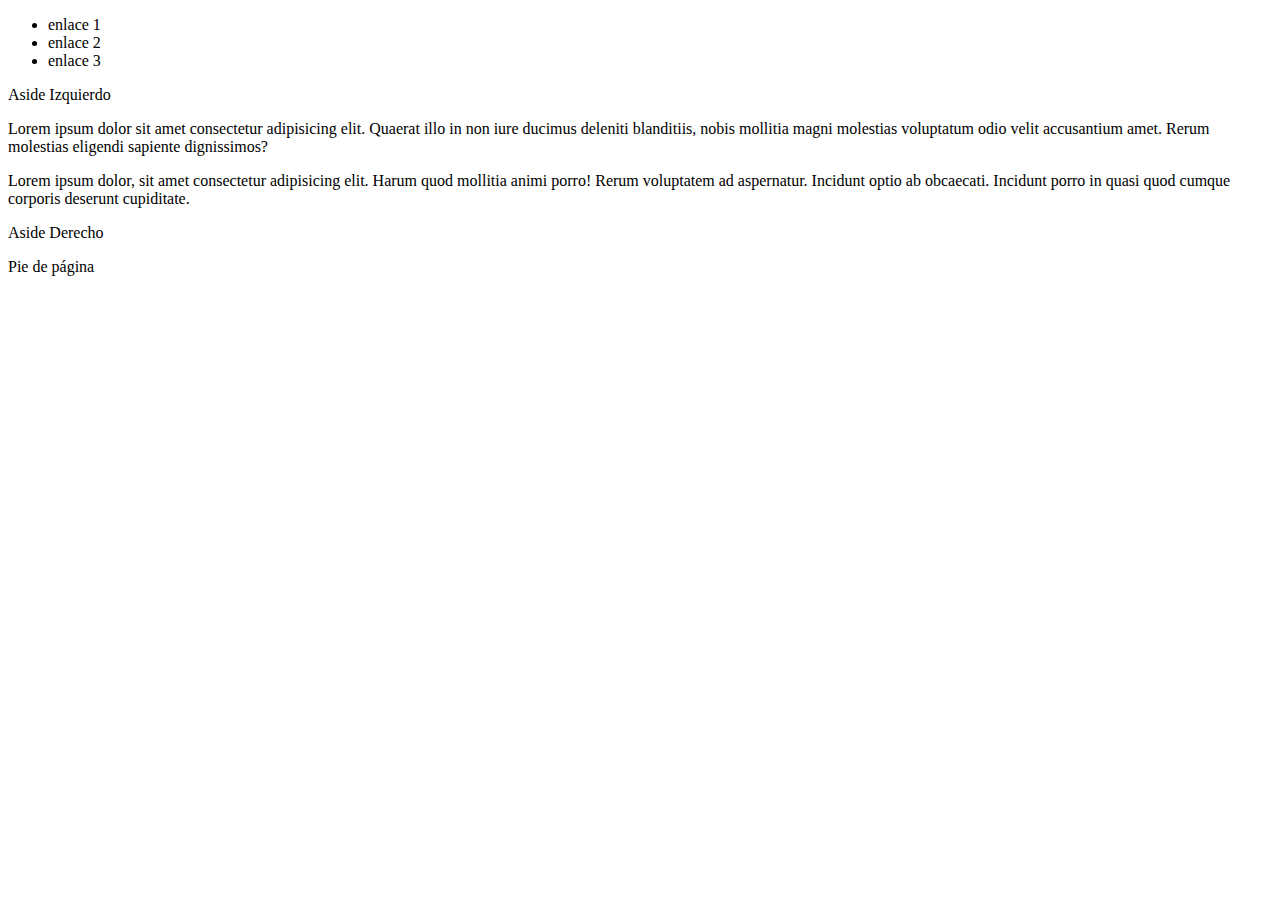
==== index.html @ eb47dc6b "Primer commit" ====
<!DOCTYPE html>
<html lang="es">
<head>
    <meta charset="UTF-8">
    <meta name="viewport" content="width=device-width, initial-scale=1.0">
    <title>Diseño Clásico</title>
    <link rel="stylesheet" href="estilos4.css">
</head>
<body>

    <header id="header">
        <nav id="nav">
            <ul>
                <li>enlace 1</li>
                <li>enlace 2</li>
                <li>enlace 3</li>
            </ul>
        </nav>
    </header>

    <aside id="aside-left">
        <p>Aside Izquierdo</p>
    </aside>

    <main id="main">
        <article>
            <section id="section-1">
                <p>Lorem ipsum dolor sit amet consectetur adipisicing elit. Quaerat illo in non iure ducimus deleniti blanditiis, nobis mollitia magni molestias voluptatum odio velit accusantium amet. Rerum molestias eligendi sapiente dignissimos?</p>
            </section>
            <section id="section-2">
                <p>Lorem ipsum dolor, sit amet consectetur adipisicing elit. Harum quod mollitia animi porro! Rerum voluptatem ad aspernatur. Incidunt optio ab obcaecati. Incidunt porro in quasi quod cumque corporis deserunt cupiditate.</p>
            </section>
        </article>
    </main>

    <aside id="aside-right">
        <p>Aside Derecho</p>
    </aside>

    <footer id="footer">
        <p>Pie de página</p>
    </footer>

</body>
</html>
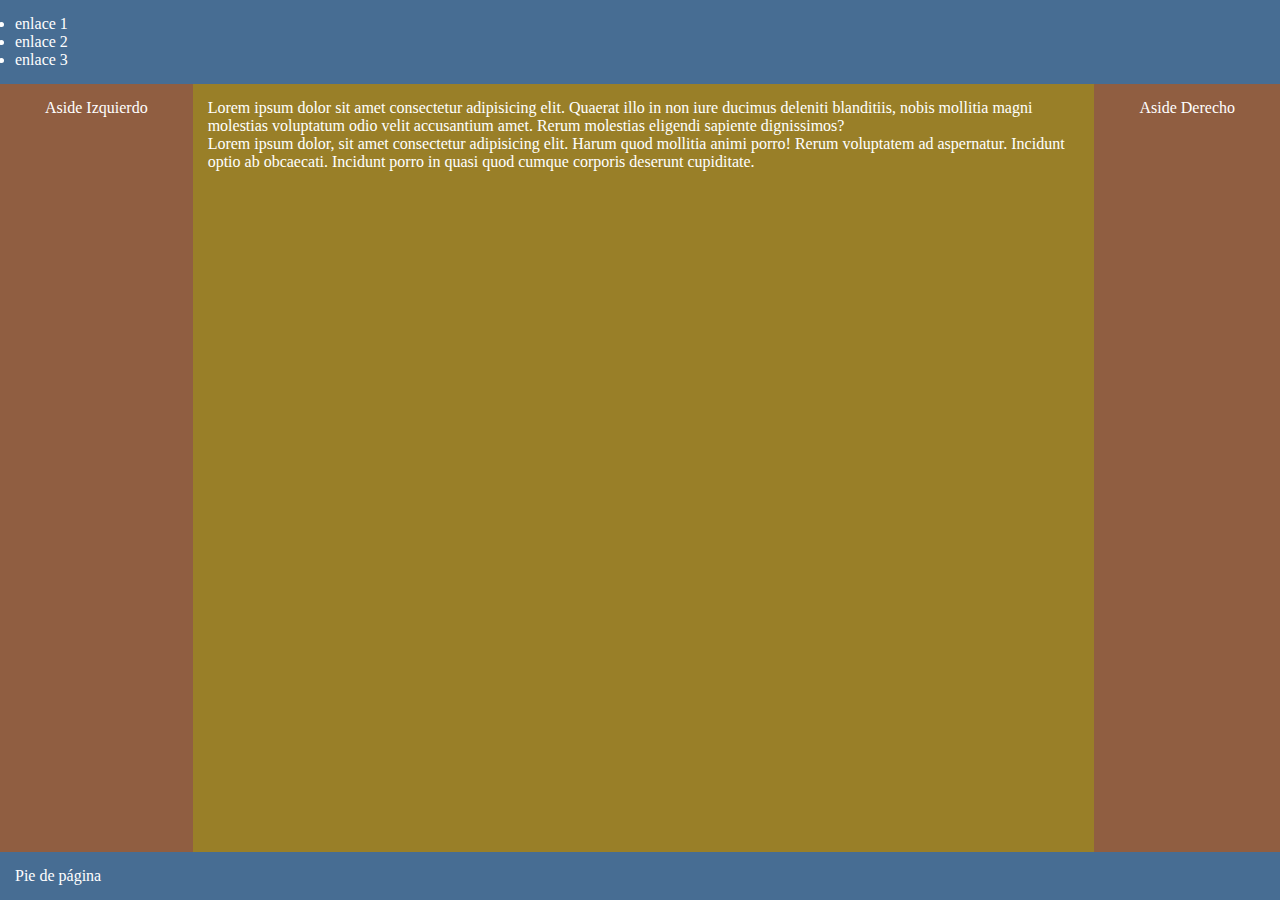
==== commit cf73353e: "archivos agregados" ====
--- a/index.html
+++ b/index.html
@@ -4,7 +4,7 @@
     <meta charset="UTF-8">
     <meta name="viewport" content="width=device-width, initial-scale=1.0">
     <title>Diseño Clásico</title>
-    <link rel="stylesheet" href="estilos4.css">
+    <link rel="stylesheet" href="estilos1.css">
 </head>
 <body>
 
--- a/estilos1.css
+++ b/estilos1.css
@@ -0,0 +1,45 @@
+*{
+    margin: 0;
+    padding: 0;
+    border: 0;
+    box-sizing: border-box;
+}
+html{
+    height: 100%;
+}
+body {
+    height: 100%;
+    display: grid;
+    grid-template: auto 1fr auto / auto 1fr auto;
+}
+header{
+    padding: 15px;
+    background-color: rgba(71,109,147,1);
+    color: white;
+    grid-column: 1/4;
+}
+aside{
+    padding: 15px 45px;
+    background-color: rgba(144,94,65, 1);
+    color: white;
+    
+}
+.aside-left{
+    grid-column: 1 / 2;
+}
+.aside-right{
+    grid-column: 3 / 4;
+}
+main{
+    padding: 15px;    
+    background-color: rgba(153,127,40, 1);
+    color: white;
+    grid-column: 2 / 3;
+}
+footer{
+    padding: 15px;
+    background-color: rgba(71,109,147,1);
+    color: white;
+    grid-column: 1 / 4;
+}
+
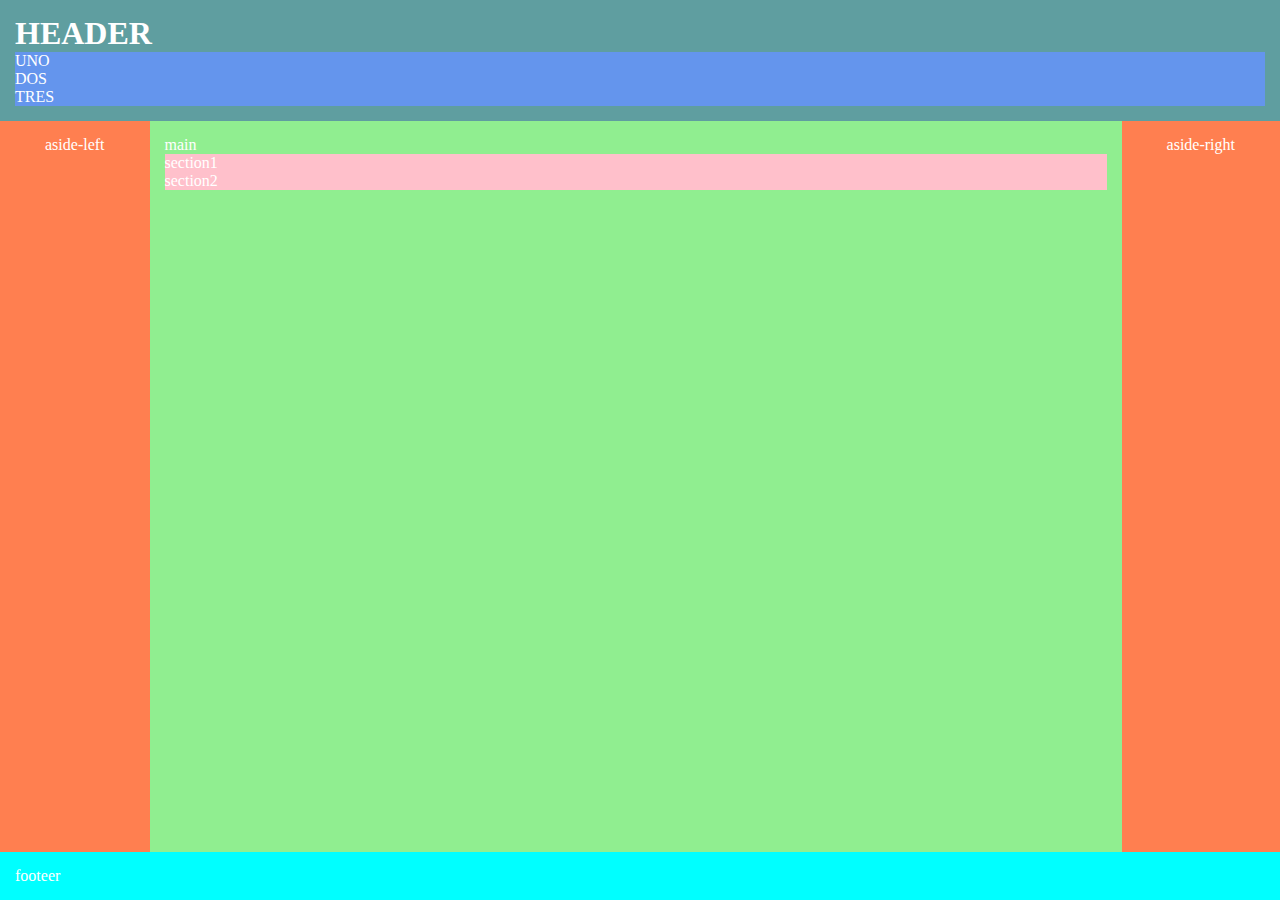
==== commit 67ea975a: "archivos nuevos" ====
--- a/index.html
+++ b/index.html
@@ -1,45 +1,29 @@
 <!DOCTYPE html>
-<html lang="es">
+<html lang="en">
 <head>
     <meta charset="UTF-8">
     <meta name="viewport" content="width=device-width, initial-scale=1.0">
-    <title>Diseño Clásico</title>
-    <link rel="stylesheet" href="estilos1.css">
+    <title>PAGINA</title>
+    <link rel = "stylesheet" href ="estilos1.css">
 </head>
 <body>
-
-    <header id="header">
-        <nav id="nav">
-            <ul>
-                <li>enlace 1</li>
-                <li>enlace 2</li>
-                <li>enlace 3</li>
-            </ul>
-        </nav>
-    </header>
-
-    <aside id="aside-left">
-        <p>Aside Izquierdo</p>
-    </aside>
-
-    <main id="main">
-        <article>
-            <section id="section-1">
-                <p>Lorem ipsum dolor sit amet consectetur adipisicing elit. Quaerat illo in non iure ducimus deleniti blanditiis, nobis mollitia magni molestias voluptatum odio velit accusantium amet. Rerum molestias eligendi sapiente dignissimos?</p>
-            </section>
-            <section id="section-2">
-                <p>Lorem ipsum dolor, sit amet consectetur adipisicing elit. Harum quod mollitia animi porro! Rerum voluptatem ad aspernatur. Incidunt optio ab obcaecati. Incidunt porro in quasi quod cumque corporis deserunt cupiditate.</p>
-            </section>
-        </article>
-    </main>
-
-    <aside id="aside-right">
-        <p>Aside Derecho</p>
-    </aside>
-
-    <footer id="footer">
-        <p>Pie de página</p>
-    </footer>
-
+        <header class = "header", style="background-color: cadetblue;">
+            <h1>HEADER</h1>
+            <nav class = "nav", style="background-color: cornflowerblue;">
+                <ul>UNO</ul>
+                <ul>DOS</ul>
+                <ul>TRES</ul>
+            </nav>
+        </header>
+        <aside class= "aside-left", style="background-color: coral;">aside-left</aside>
+        <main class = "main", style="background-color: lightgreen;">
+            main
+            <article style="background-color: pink;">
+                <section>section1</section>
+                <section>section2</section>
+            </article>
+        </main>
+        <aside class ="aside-right", style="background-color: coral;">aside-right</aside>
+        <footer class = "footer", style="background-color: aqua;">footeer</footer>
 </body>
-</html>
+</html>--- a/estilos1.css
+++ b/estilos1.css
@@ -41,5 +41,4 @@
     background-color: rgba(71,109,147,1);
     color: white;
     grid-column: 1 / 4;
-}
-
+}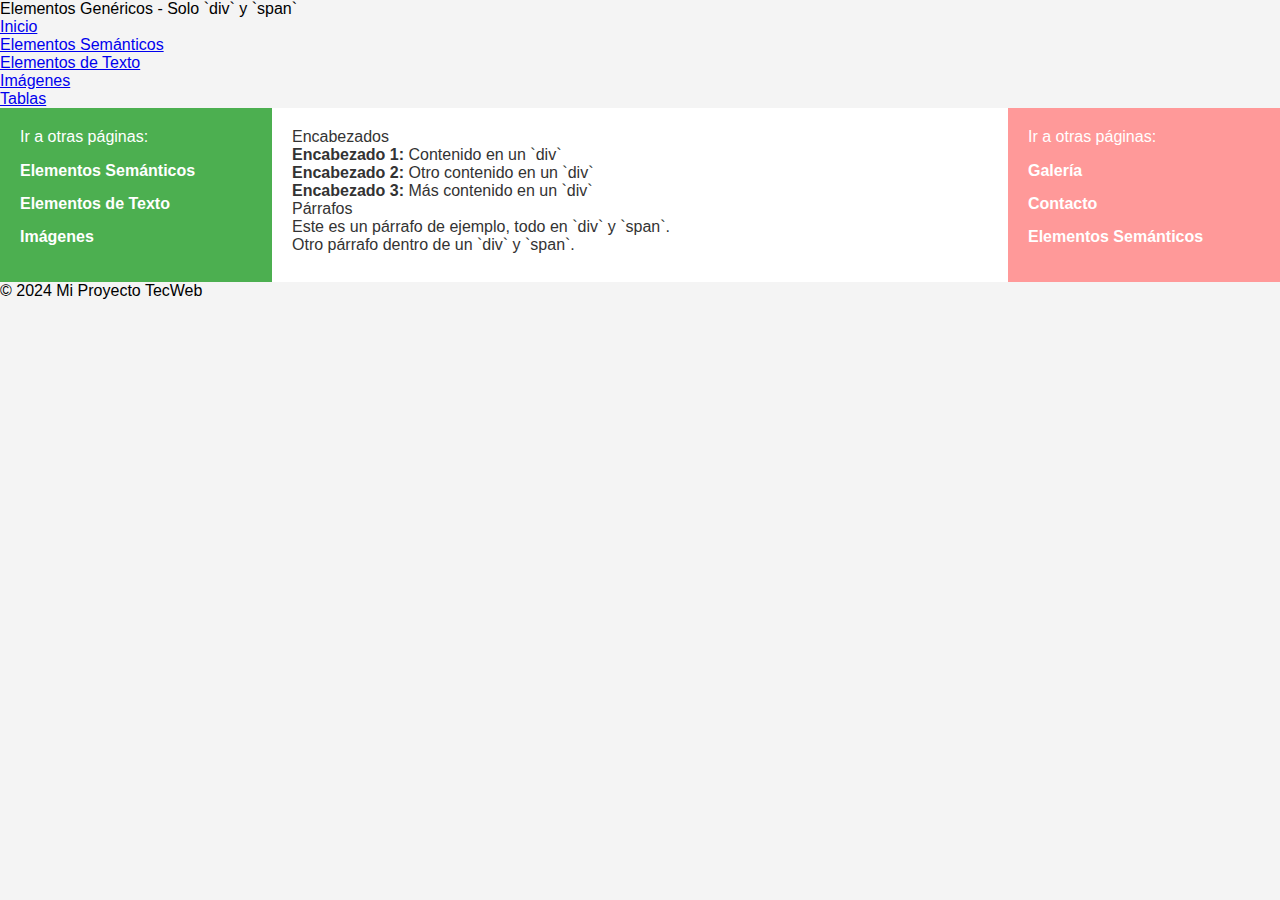
==== commit 63c19cdb: "Subiendo todos los archivos de mi proyecto" ====
--- a/index.html
+++ b/index.html
@@ -1,29 +1,65 @@
 <!DOCTYPE html>
-<html lang="en">
+<html lang="es">
 <head>
     <meta charset="UTF-8">
     <meta name="viewport" content="width=device-width, initial-scale=1.0">
-    <title>PAGINA</title>
-    <link rel = "stylesheet" href ="estilos1.css">
+    <title>Elementos Genéricos - Solo `div` y `span`</title>
+    <link rel="stylesheet" href="styles.css">
 </head>
 <body>
-        <header class = "header", style="background-color: cadetblue;">
-            <h1>HEADER</h1>
-            <nav class = "nav", style="background-color: cornflowerblue;">
-                <ul>UNO</ul>
-                <ul>DOS</ul>
-                <ul>TRES</ul>
-            </nav>
-        </header>
-        <aside class= "aside-left", style="background-color: coral;">aside-left</aside>
-        <main class = "main", style="background-color: lightgreen;">
-            main
-            <article style="background-color: pink;">
-                <section>section1</section>
-                <section>section2</section>
-            </article>
-        </main>
-        <aside class ="aside-right", style="background-color: coral;">aside-right</aside>
-        <footer class = "footer", style="background-color: aqua;">footeer</footer>
+
+<div class="header">
+    <span class="title">Elementos Genéricos - Solo `div` y `span`</span>
+</div>
+
+<div class="nav">
+    <div><a href="index.html">Inicio</a></div>
+    <div><a href="semanticos.html">Elementos Semánticos</a></div>
+    <div><a href="textos.html">Elementos de Texto</a></div>
+    <div><a href="imagenes.html">Imágenes</a></div>
+    <div><a href="tablas.html">Tablas</a></div>
+</div>
+
+<div class="container">
+    <div class="sidebar-left">
+        <span>Ir a otras páginas:</span>
+        <ul>
+            <li><a href="semanticos.html">Elementos Semánticos</a></li>
+            <li><a href="textos.html">Elementos de Texto</a></li>
+            <li><a href="imagenes.html">Imágenes</a></li>
+        </ul>
+    </div>
+
+    <div class="content">
+        <div><span>Encabezados</span></div>
+        <div><span><strong>Encabezado 1:</strong> <span>Contenido en un `div`</span></span></div>
+        <div><span><strong>Encabezado 2:</strong> <span>Otro contenido en un `div`</span></span></div>
+        <div><span><strong>Encabezado 3:</strong> <span>Más contenido en un `div`</span></span></div>
+
+        <div><span>Párrafos</span></div>
+        <div><span>Este es un <span>párrafo</span> de ejemplo, todo en `div` y `span`.</span></div>
+        <div><span>Otro párrafo dentro de un <span>`div`</span> y `span`.</span></div>
+
+        
+
+        
+
+        
+    </div>
+
+    <div class="sidebar-right">
+        <span>Ir a otras páginas:</span>
+        <ul>
+            <li><a href="galeria.html">Galería</a></li>
+            <li><a href="contacto.html">Contacto</a></li>
+            <li><a href="semanticos.html">Elementos Semánticos</a></li>
+        </ul>
+    </div>
+</div>
+
+<div class="footer">
+    <span>© 2024 Mi Proyecto TecWeb</span>
+</div>
+
 </body>
-</html>+</html>
--- a/styles.css
+++ b/styles.css
@@ -0,0 +1,115 @@
+body {
+    font-family: Arial, sans-serif;
+    margin: 0;
+    padding: 0;
+    background-color: #f4f4f4;
+}
+
+header {
+    background-color: #ff6666;
+    color: white;
+    padding: 20px;
+    text-align: center;
+}
+
+nav {
+    display: flex;
+    justify-content: center;
+    background-color: #444;
+}
+
+nav a {
+    color: white;
+    padding: 15px;
+    text-decoration: none;
+}
+
+nav a:hover {
+    background-color: #555;
+}
+
+section {
+    padding: 20px;
+    margin: 20px;
+    background-color: white;
+}
+
+h1, h2, p {
+    margin: 0 0 15px 0;
+}
+
+.image-gallery {
+    display: flex;
+    justify-content: space-around;
+    flex-wrap: wrap;
+    gap: 20px;
+}
+
+.image-gallery img {
+    width: 300px;
+    height: 200px;
+    object-fit: cover;
+}
+
+footer {
+    background-color: #333;
+    color: white;
+    text-align: center;
+    padding: 10px;
+}
+
+.container {
+    display: flex;
+    flex: 1;
+}
+
+.sidebar-left, .sidebar-right {
+    width: 20%;
+    color: white;
+    padding: 20px;
+}
+
+.sidebar-left {
+    background-color: #4CAF50;
+}
+
+.sidebar-right {
+    background-color: #ff9999;
+}
+
+.sidebar-left ul, .sidebar-right ul {
+    list-style: none;
+    padding: 0;
+}
+
+.sidebar-left ul li, .sidebar-right ul li {
+    margin: 15px 0;
+}
+
+.sidebar-left ul li a, .sidebar-right ul li a {
+    color: white;
+    text-decoration: none;
+    font-weight: bold;
+}
+
+.sidebar-left ul li a:hover, .sidebar-right ul li a:hover {
+    text-decoration: underline;
+}
+
+.content {
+    width: 60%;
+    background-color: #fff;
+    color: #333;
+    padding: 20px;
+}
+
+table {
+    width: 100%;
+    border-collapse: collapse;
+    margin: 20px 0;
+}
+
+table, th, td {
+    border: 1px solid black;
+    padding: 10px;
+}
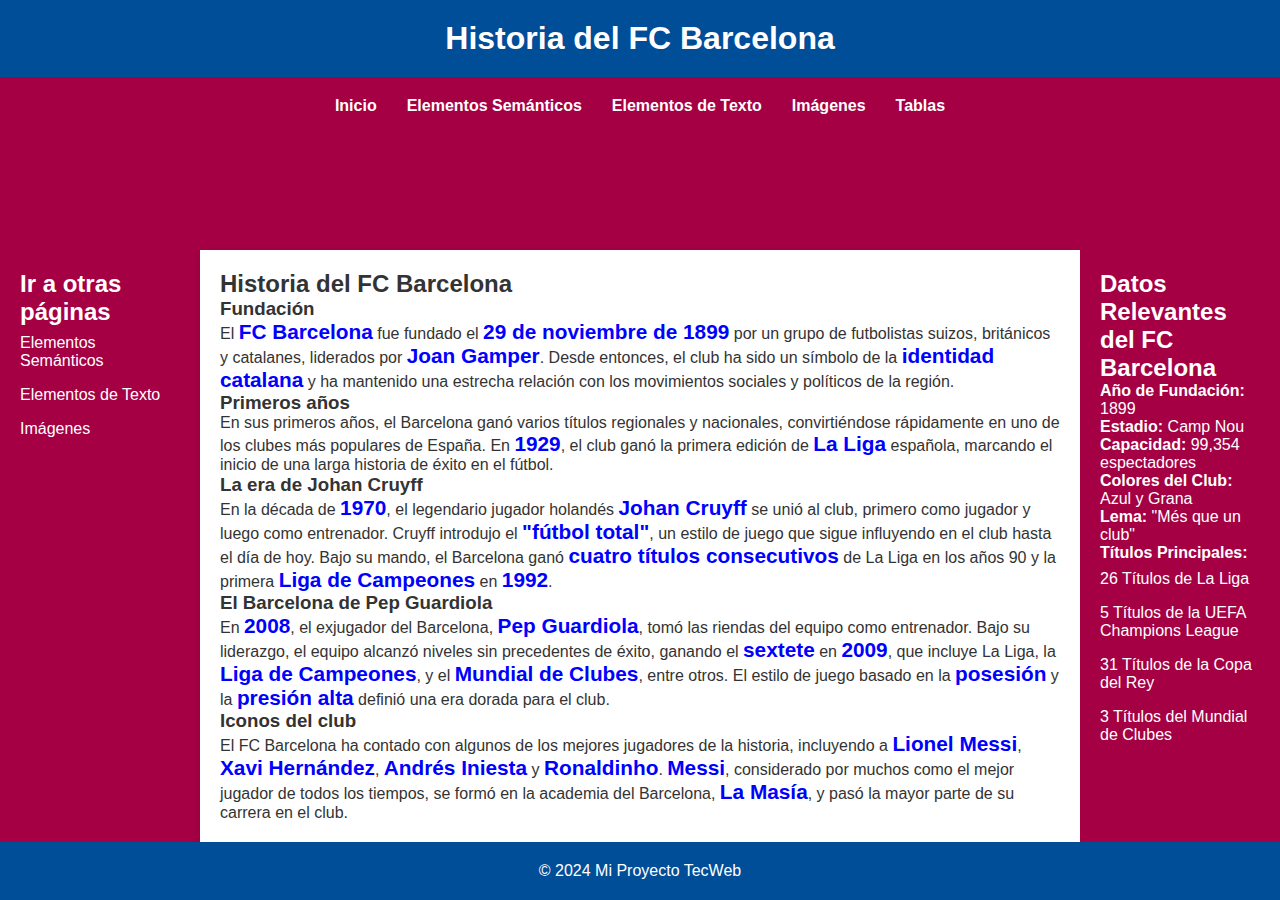
==== commit 3d1bfcba: "estado final" ====
--- a/index.html
+++ b/index.html
@@ -3,63 +3,72 @@
 <head>
     <meta charset="UTF-8">
     <meta name="viewport" content="width=device-width, initial-scale=1.0">
-    <title>Elementos Genéricos - Solo `div` y `span`</title>
+    <title>Historia del FC Barcelona - Layout Santo Grial</title>
     <link rel="stylesheet" href="styles.css">
 </head>
 <body>
 
-<div class="header">
-    <span class="title">Elementos Genéricos - Solo `div` y `span`</span>
-</div>
+<header>
+    <h1>Historia del FC Barcelona</h1>
+</header>
 
-<div class="nav">
-    <div><a href="index.html">Inicio</a></div>
-    <div><a href="semanticos.html">Elementos Semánticos</a></div>
-    <div><a href="textos.html">Elementos de Texto</a></div>
-    <div><a href="imagenes.html">Imágenes</a></div>
-    <div><a href="tablas.html">Tablas</a></div>
-</div>
+<nav>
+    <a href="index.html">Inicio</a>
+    <a href="semanticos.html">Elementos Semánticos</a>
+    <a href="textos.html">Elementos de Texto</a>
+    <a href="imagenes.html">Imágenes</a>
+    <a href="tablas.html">Tablas</a>
+</nav>
 
 <div class="container">
-    <div class="sidebar-left">
-        <span>Ir a otras páginas:</span>
+    <aside class="sidebar-left">
+        <h2>Ir a otras páginas</h2>
         <ul>
             <li><a href="semanticos.html">Elementos Semánticos</a></li>
             <li><a href="textos.html">Elementos de Texto</a></li>
             <li><a href="imagenes.html">Imágenes</a></li>
         </ul>
+    </aside>
+
+    <div class="content">
+        <h2>Historia del FC Barcelona</h2>
+        
+        <h3>Fundación</h3>
+        <p>El <span class="keyword">FC Barcelona</span> fue fundado el <span class="keyword">29 de noviembre de 1899</span> por un grupo de futbolistas suizos, británicos y catalanes, liderados por <span class="keyword">Joan Gamper</span>. Desde entonces, el club ha sido un símbolo de la <span class="keyword">identidad catalana</span> y ha mantenido una estrecha relación con los movimientos sociales y políticos de la región.</p>
+        
+        <h3>Primeros años</h3>
+        <p>En sus primeros años, el Barcelona ganó varios títulos regionales y nacionales, convirtiéndose rápidamente en uno de los clubes más populares de España. En <span class="keyword">1929</span>, el club ganó la primera edición de <span class="keyword">La Liga</span> española, marcando el inicio de una larga historia de éxito en el fútbol.</p>
+        
+        <h3>La era de Johan Cruyff</h3>
+        <p>En la década de <span class="keyword">1970</span>, el legendario jugador holandés <span class="keyword">Johan Cruyff</span> se unió al club, primero como jugador y luego como entrenador. Cruyff introdujo el <span class="keyword">"fútbol total"</span>, un estilo de juego que sigue influyendo en el club hasta el día de hoy. Bajo su mando, el Barcelona ganó <span class="keyword">cuatro títulos consecutivos</span> de La Liga en los años 90 y la primera <span class="keyword">Liga de Campeones</span> en <span class="keyword">1992</span>.</p>
+        
+        <h3>El Barcelona de Pep Guardiola</h3>
+        <p>En <span class="keyword">2008</span>, el exjugador del Barcelona, <span class="keyword">Pep Guardiola</span>, tomó las riendas del equipo como entrenador. Bajo su liderazgo, el equipo alcanzó niveles sin precedentes de éxito, ganando el <span class="keyword">sextete</span> en <span class="keyword">2009</span>, que incluye La Liga, la <span class="keyword">Liga de Campeones</span>, y el <span class="keyword">Mundial de Clubes</span>, entre otros. El estilo de juego basado en la <span class="keyword">posesión</span> y la <span class="keyword">presión alta</span> definió una era dorada para el club.</p>
+        
+        <h3>Iconos del club</h3>
+        <p>El FC Barcelona ha contado con algunos de los mejores jugadores de la historia, incluyendo a <span class="keyword">Lionel Messi</span>, <span class="keyword">Xavi Hernández</span>, <span class="keyword">Andrés Iniesta</span> y <span class="keyword">Ronaldinho</span>. <span class="keyword">Messi</span>, considerado por muchos como el mejor jugador de todos los tiempos, se formó en la academia del Barcelona, <span class="keyword">La Masía</span>, y pasó la mayor parte de su carrera en el club.</p>
     </div>
 
-    <div class="content">
-        <div><span>Encabezados</span></div>
-        <div><span><strong>Encabezado 1:</strong> <span>Contenido en un `div`</span></span></div>
-        <div><span><strong>Encabezado 2:</strong> <span>Otro contenido en un `div`</span></span></div>
-        <div><span><strong>Encabezado 3:</strong> <span>Más contenido en un `div`</span></span></div>
-
-        <div><span>Párrafos</span></div>
-        <div><span>Este es un <span>párrafo</span> de ejemplo, todo en `div` y `span`.</span></div>
-        <div><span>Otro párrafo dentro de un <span>`div`</span> y `span`.</span></div>
-
-        
-
-        
-
-        
-    </div>
-
-    <div class="sidebar-right">
-        <span>Ir a otras páginas:</span>
+    <aside class="sidebar-right">
+        <h2>Datos Relevantes del FC Barcelona</h2>
+        <p><strong>Año de Fundación:</strong> 1899</p>
+        <p><strong>Estadio:</strong> Camp Nou</p>
+        <p><strong>Capacidad:</strong> 99,354 espectadores</p>
+        <p><strong>Colores del Club:</strong> Azul y Grana</p>
+        <p><strong>Lema:</strong> "Més que un club"</p>
+        <p><strong>Títulos Principales:</strong></p>
         <ul>
-            <li><a href="galeria.html">Galería</a></li>
-            <li><a href="contacto.html">Contacto</a></li>
-            <li><a href="semanticos.html">Elementos Semánticos</a></li>
+            <li>26 Títulos de La Liga</li>
+            <li>5 Títulos de la UEFA Champions League</li>
+            <li>31 Títulos de la Copa del Rey</li>
+            <li>3 Títulos del Mundial de Clubes</li>
         </ul>
-    </div>
+    </aside>
 </div>
 
-<div class="footer">
-    <span>© 2024 Mi Proyecto TecWeb</span>
-</div>
+<footer>
+    <p>© 2024 Mi Proyecto TecWeb</p>
+</footer>
 
 </body>
 </html>
--- a/styles.css
+++ b/styles.css
@@ -1,115 +1,108 @@
-body {
-    font-family: Arial, sans-serif;
+/* Reset básico */
+* {
     margin: 0;
     padding: 0;
+    border: 0;
+    box-sizing: border-box;
+}
+
+html, body {
+    height: 100%;
+}
+
+body {
+    display: grid;
+    grid-template-rows: auto 1fr auto; /* Distribuye encabezado, contenido y pie de página */
+    grid-template-columns: auto 1fr auto; /* Distribuye los asides y el contenido principal */
+    font-family: Arial, sans-serif;
     background-color: #f4f4f4;
 }
 
+/* Estilos para el encabezado */
 header {
-    background-color: #ff6666;
+    padding: 20px;
+    background-color: #004D98; /* Azul oscuro del FC Barcelona */
     color: white;
-    padding: 20px;
     text-align: center;
+    grid-column: 1 / 4; /* Ocupa todo el ancho */
 }
 
+/* Estilos para la navegación */
 nav {
     display: flex;
     justify-content: center;
-    background-color: #444;
+    background-color: #A50044; /* Granate del FC Barcelona */
+    padding: 10px; /* Ajustar el padding para hacer que el nav se vea más compacto */
+    grid-column: 1 / 4; /* Ocupa todo el ancho */
 }
 
 nav a {
     color: white;
-    padding: 15px;
+    padding: 10px 15px; /* Reducir el padding de los enlaces para hacerlos más pequeños */
     text-decoration: none;
+    font-weight: bold;
 }
 
 nav a:hover {
-    background-color: #555;
+    background-color: #FFCC00; /* Amarillo del FC Barcelona */
+    color: #004D98; /* Cambia el texto a azul oscuro al pasar el ratón */
 }
 
-section {
-    padding: 20px;
-    margin: 20px;
-    background-color: white;
+/* Layout Santo Grial */
+.container {
+    display: grid;
+    grid-template-columns: 200px 1fr 200px; /* Columnas fijas para los asides y contenido en el medio */
+    grid-gap: 0;
+    width: 100%;
+    height: 100%; /* Ocupa el 100% de la altura */
 }
 
-h1, h2, p {
-    margin: 0 0 15px 0;
-}
-
-.image-gallery {
-    display: flex;
-    justify-content: space-around;
-    flex-wrap: wrap;
-    gap: 20px;
-}
-
-.image-gallery img {
-    width: 300px;
-    height: 200px;
-    object-fit: cover;
-}
-
-footer {
-    background-color: #333;
-    color: white;
-    text-align: center;
-    padding: 10px;
-}
-
-.container {
-    display: flex;
-    flex: 1;
-}
-
+/* Estilos para los asides (barras laterales) */
 .sidebar-left, .sidebar-right {
-    width: 20%;
+    background-color: #A50044; /* Granate del FC Barcelona */
     color: white;
     padding: 20px;
-}
-
-.sidebar-left {
-    background-color: #4CAF50;
-}
-
-.sidebar-right {
-    background-color: #ff9999;
+    height: 100%; /* Ocupar toda la altura del contenedor */
 }
 
 .sidebar-left ul, .sidebar-right ul {
-    list-style: none;
+    list-style-type: none;
     padding: 0;
 }
 
 .sidebar-left ul li, .sidebar-right ul li {
-    margin: 15px 0;
+    padding: 8px 0;
 }
 
 .sidebar-left ul li a, .sidebar-right ul li a {
     color: white;
     text-decoration: none;
-    font-weight: bold;
 }
 
 .sidebar-left ul li a:hover, .sidebar-right ul li a:hover {
     text-decoration: underline;
 }
 
+/* Estilo para el contenido principal */
 .content {
-    width: 60%;
-    background-color: #fff;
+    background-color: #FFF;
+    padding: 20px;
     color: #333;
-    padding: 20px;
+    box-shadow: 0 4px 8px rgba(0, 0, 0, 0.1);
 }
 
-table {
-    width: 100%;
-    border-collapse: collapse;
-    margin: 20px 0;
+/* Palabras clave */
+.keyword {
+    font-size: 1.3em;
+    color: blue;
+    font-weight: bold;
 }
 
-table, th, td {
-    border: 1px solid black;
-    padding: 10px;
+/* Estilos para el pie de página */
+footer {
+    background-color: #004D98; /* Azul oscuro */
+    color: white;
+    text-align: center;
+    padding: 20px;
+    grid-column: 1 / 4; /* Ocupa todo el ancho */
 }
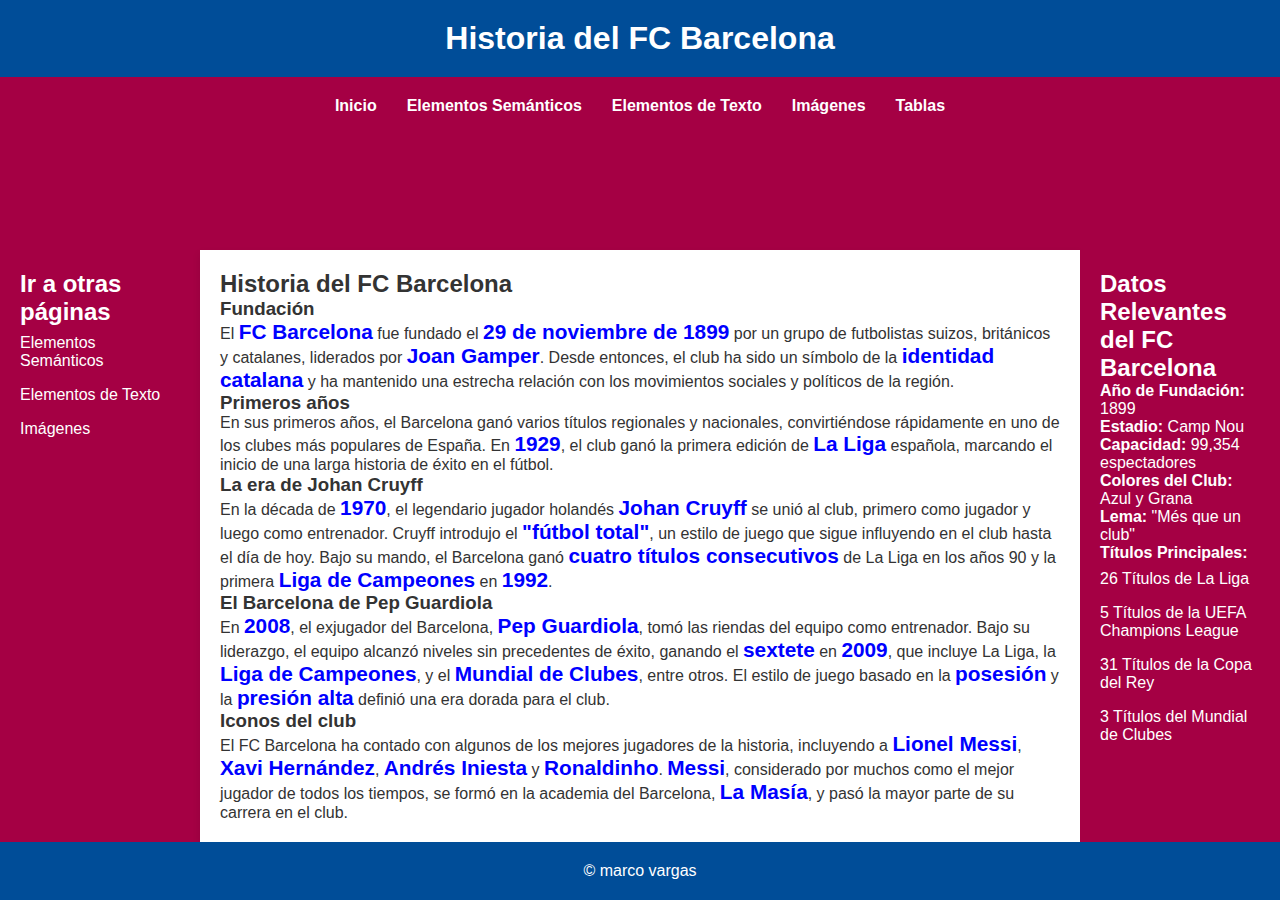
==== commit a98aa196: "estado final" ====
--- a/index.html
+++ b/index.html
@@ -67,7 +67,7 @@
 </div>
 
 <footer>
-    <p>© 2024 Mi Proyecto TecWeb</p>
+    <p>© marco vargas</p>
 </footer>
 
 </body>
